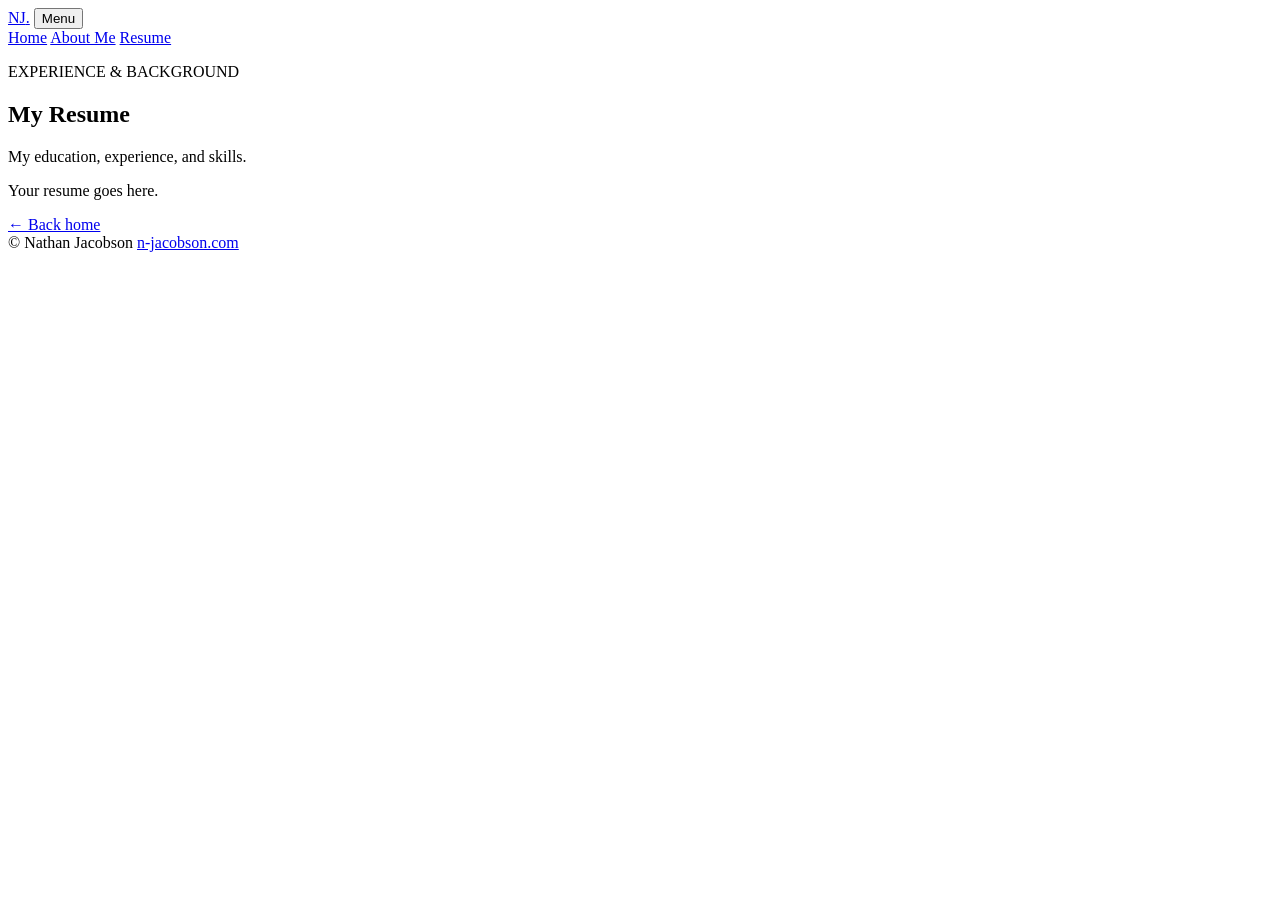
==== site/resume/index.html @ b2323b52 "Add redesigned static personal site" ====
<!doctype html>
<html lang="en">
<head>
  <meta charset="utf-8">
  <meta name="viewport" content="width=device-width, initial-scale=1">
  <meta name="theme-color" content="#0b0d12">
  <title>Resume | Nathan Jacobson</title>
  <link rel="icon" type="image/png" href="/favicon/favicon.png">
  <link rel="stylesheet" href="/assets/css/style.css">
  <script src="/assets/js/main.js" defer></script>
</head>
<body>
  <header class="site-header">
    <a class="brand" href="/">NJ<span>.</span></a>
    <button class="menu-toggle" aria-label="Toggle navigation" aria-expanded="false">Menu</button>
    <nav class="nav">
      <a href="/">Home</a>
      <a href="/about/">About Me</a>
      <a class="active" href="/resume/">Resume</a>
    </nav>
  </header>

  <main class="container page-container">
    <section class="page-heading">
      <p class="eyebrow">EXPERIENCE & BACKGROUND</p>
      <h1>My <span>Resume</span></h1>
      <p>My education, experience, and skills.</p>
    </section>

    <article class="panel prose resume-content">
      <!-- PASTE YOUR RESUME BELOW THIS LINE -->

      <p>Your resume goes here.</p>

      <!-- PASTE YOUR RESUME ABOVE THIS LINE -->
    </article>

    <a class="back-link" href="/">← Back home</a>
  </main>

  <footer class="site-footer">
    <span>© <span data-year></span> Nathan Jacobson</span>
    <a href="https://n-jacobson.com">n-jacobson.com</a>
  </footer>
</body>
</html>
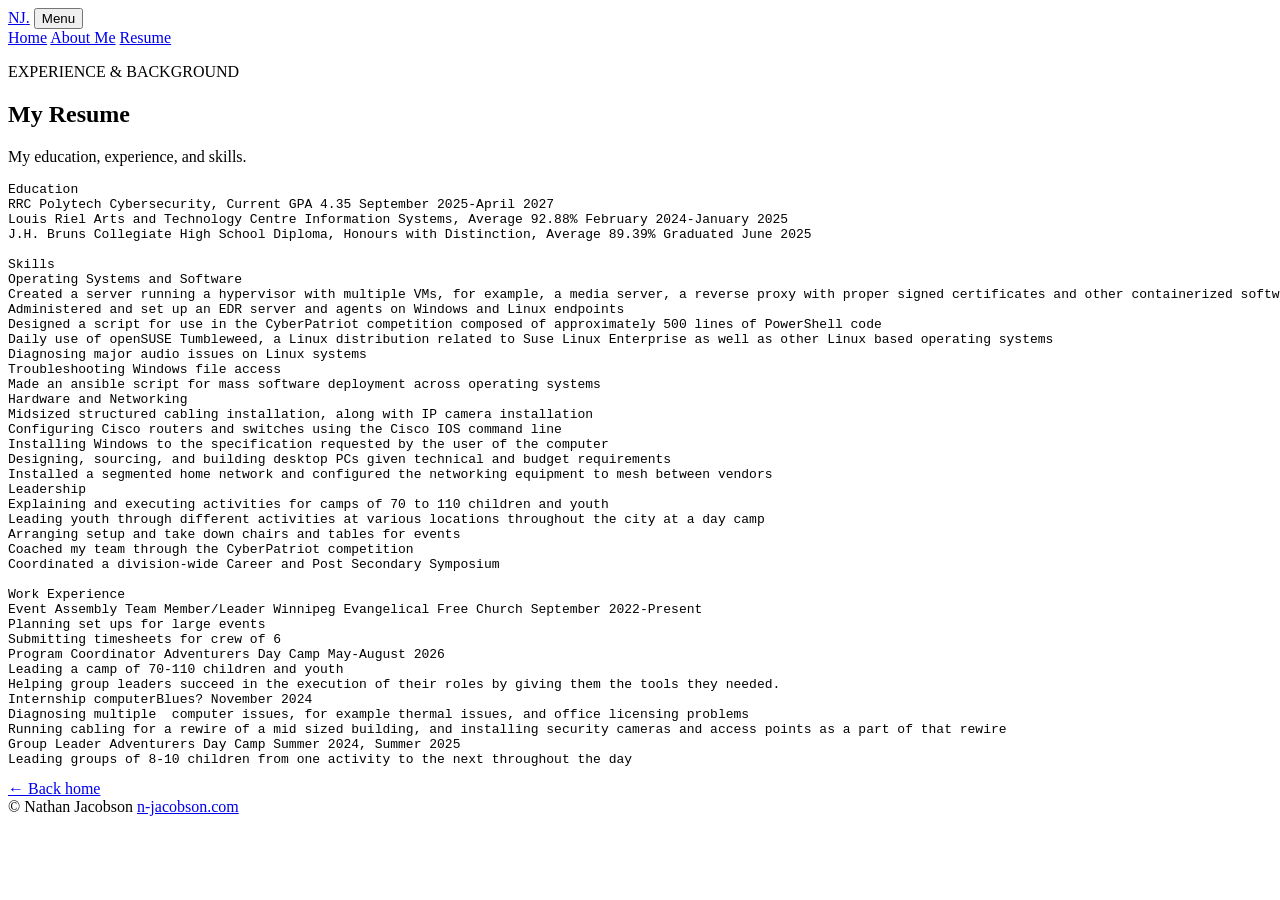
==== commit d31f1798: "Add resume content" ====
--- a/site/resume/index.html
+++ b/site/resume/index.html
@@ -30,7 +30,46 @@
     <article class="panel prose resume-content">
       <!-- PASTE YOUR RESUME BELOW THIS LINE -->
 
-      <p>Your resume goes here.</p>
+      <pre class="resume-text">Education
+RRC Polytech Cybersecurity, Current GPA 4.35 September 2025-April 2027
+Louis Riel Arts and Technology Centre Information Systems, Average 92.88% February 2024-January 2025
+J.H. Bruns Collegiate High School Diploma, Honours with Distinction, Average 89.39% Graduated June 2025
+
+Skills
+Operating Systems and Software
+Created a server running a hypervisor with multiple VMs, for example, a media server, a reverse proxy with proper signed certificates and other containerized software using docker and docker compose
+Administered and set up an EDR server and agents on Windows and Linux endpoints
+Designed a script for use in the CyberPatriot competition composed of approximately 500 lines of PowerShell code
+Daily use of openSUSE Tumbleweed, a Linux distribution related to Suse Linux Enterprise as well as other Linux based operating systems
+Diagnosing major audio issues on Linux systems
+Troubleshooting Windows file access
+Made an ansible script for mass software deployment across operating systems
+Hardware and Networking
+Midsized structured cabling installation, along with IP camera installation
+Configuring Cisco routers and switches using the Cisco IOS command line
+Installing Windows to the specification requested by the user of the computer
+Designing, sourcing, and building desktop PCs given technical and budget requirements
+Installed a segmented home network and configured the networking equipment to mesh between vendors
+Leadership
+Explaining and executing activities for camps of 70 to 110 children and youth
+Leading youth through different activities at various locations throughout the city at a day camp
+Arranging setup and take down chairs and tables for events
+Coached my team through the CyberPatriot competition
+Coordinated a division-wide Career and Post Secondary Symposium
+
+Work Experience
+Event Assembly Team Member/Leader Winnipeg Evangelical Free Church September 2022-Present
+Planning set ups for large events
+Submitting timesheets for crew of 6
+Program Coordinator Adventurers Day Camp May-August 2026
+Leading a camp of 70-110 children and youth 
+Helping group leaders succeed in the execution of their roles by giving them the tools they needed. 
+Internship computerBlues? November 2024
+Diagnosing multiple  computer issues, for example thermal issues, and office licensing problems
+Running cabling for a rewire of a mid sized building, and installing security cameras and access points as a part of that rewire
+Group Leader Adventurers Day Camp Summer 2024, Summer 2025
+Leading groups of 8-10 children from one activity to the next throughout the day
+</pre>
 
       <!-- PASTE YOUR RESUME ABOVE THIS LINE -->
     </article>
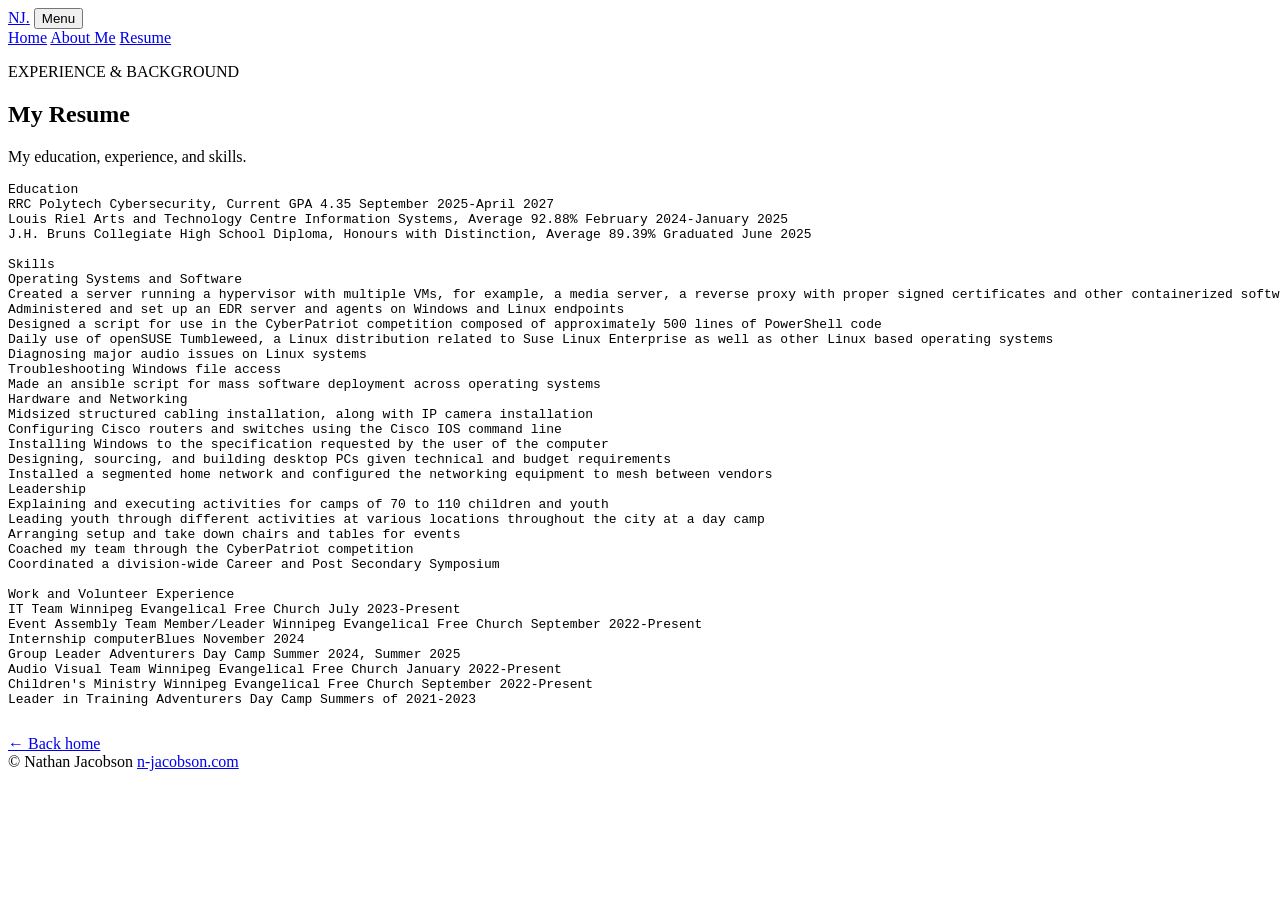
==== commit f4552a49: "Update resume with Volunteer" ====
--- a/site/resume/index.html
+++ b/site/resume/index.html
@@ -57,18 +57,15 @@
 Coached my team through the CyberPatriot competition
 Coordinated a division-wide Career and Post Secondary Symposium
 
-Work Experience
+Work and Volunteer Experience
+IT Team Winnipeg Evangelical Free Church July 2023-Present
 Event Assembly Team Member/Leader Winnipeg Evangelical Free Church September 2022-Present
-Planning set ups for large events
-Submitting timesheets for crew of 6
-Program Coordinator Adventurers Day Camp May-August 2026
-Leading a camp of 70-110 children and youth 
-Helping group leaders succeed in the execution of their roles by giving them the tools they needed. 
-Internship computerBlues? November 2024
-Diagnosing multiple  computer issues, for example thermal issues, and office licensing problems
-Running cabling for a rewire of a mid sized building, and installing security cameras and access points as a part of that rewire
+Internship computerBlues November 2024
 Group Leader Adventurers Day Camp Summer 2024, Summer 2025
-Leading groups of 8-10 children from one activity to the next throughout the day
+Audio Visual Team Winnipeg Evangelical Free Church January 2022-Present
+Children's Ministry Winnipeg Evangelical Free Church September 2022-Present
+Leader in Training Adventurers Day Camp Summers of 2021-2023
+
 </pre>
 
       <!-- PASTE YOUR RESUME ABOVE THIS LINE -->
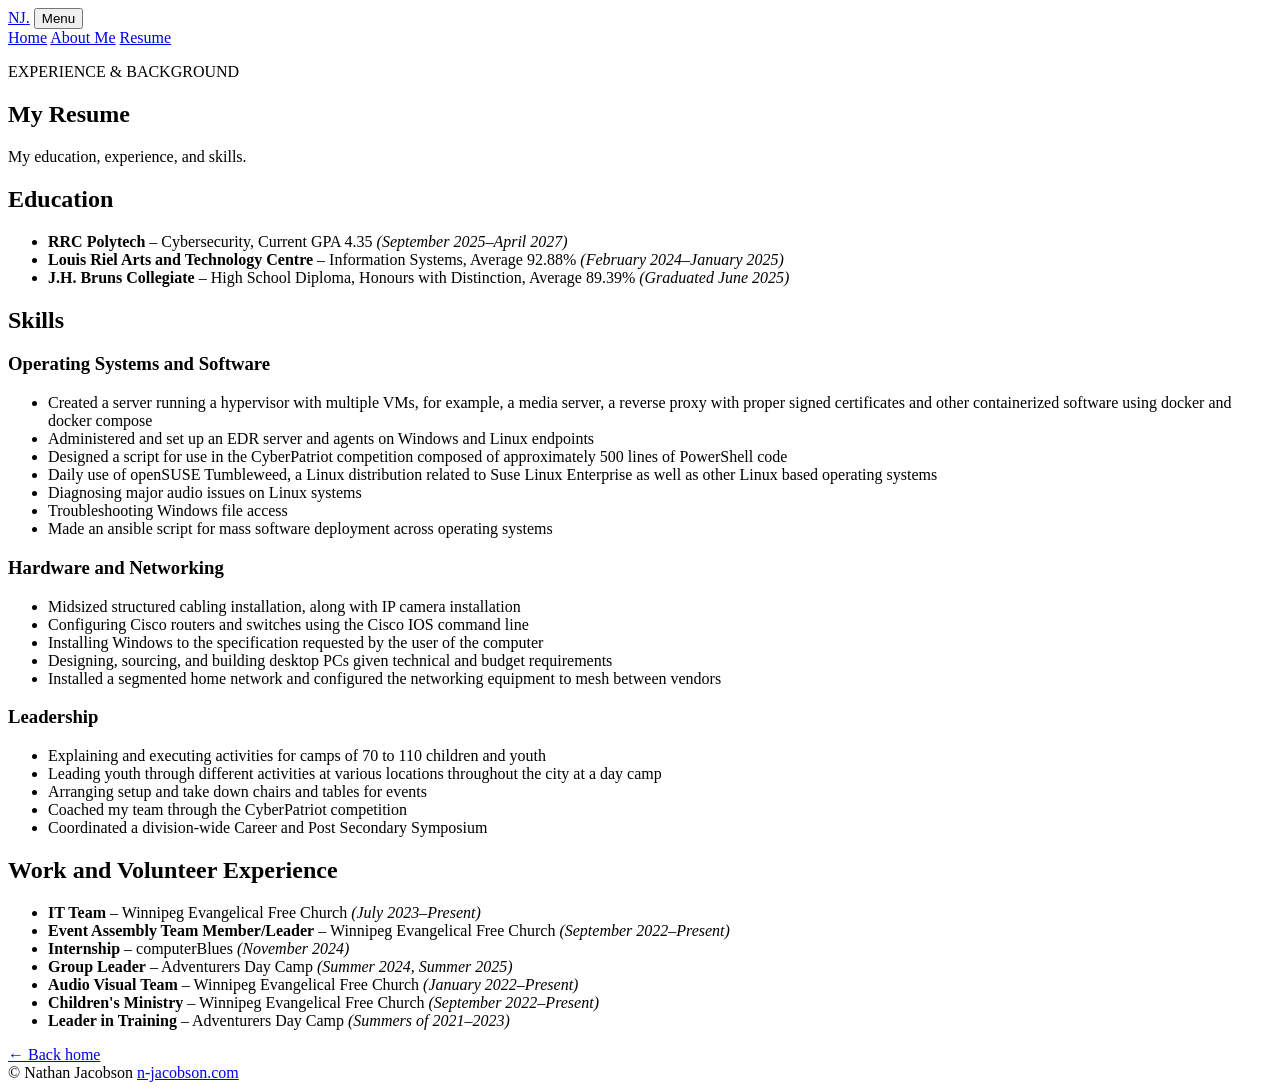
==== commit e14e4e21: "Update resume formatting" ====
--- a/site/resume/index.html
+++ b/site/resume/index.html
@@ -30,43 +30,60 @@
     <article class="panel prose resume-content">
       <!-- PASTE YOUR RESUME BELOW THIS LINE -->
 
-      <pre class="resume-text">Education
-RRC Polytech Cybersecurity, Current GPA 4.35 September 2025-April 2027
-Louis Riel Arts and Technology Centre Information Systems, Average 92.88% February 2024-January 2025
-J.H. Bruns Collegiate High School Diploma, Honours with Distinction, Average 89.39% Graduated June 2025
+      <section class="resume-section">
+        <h2>Education</h2>
+        <ul>
+          <li><strong>RRC Polytech</strong> – Cybersecurity, Current GPA 4.35 <em>(September 2025–April 2027)</em></li>
+          <li><strong>Louis Riel Arts and Technology Centre</strong> – Information Systems, Average 92.88% <em>(February 2024–January 2025)</em></li>
+          <li><strong>J.H. Bruns Collegiate</strong> – High School Diploma, Honours with Distinction, Average 89.39% <em>(Graduated June 2025)</em></li>
+        </ul>
+      </section>
 
-Skills
-Operating Systems and Software
-Created a server running a hypervisor with multiple VMs, for example, a media server, a reverse proxy with proper signed certificates and other containerized software using docker and docker compose
-Administered and set up an EDR server and agents on Windows and Linux endpoints
-Designed a script for use in the CyberPatriot competition composed of approximately 500 lines of PowerShell code
-Daily use of openSUSE Tumbleweed, a Linux distribution related to Suse Linux Enterprise as well as other Linux based operating systems
-Diagnosing major audio issues on Linux systems
-Troubleshooting Windows file access
-Made an ansible script for mass software deployment across operating systems
-Hardware and Networking
-Midsized structured cabling installation, along with IP camera installation
-Configuring Cisco routers and switches using the Cisco IOS command line
-Installing Windows to the specification requested by the user of the computer
-Designing, sourcing, and building desktop PCs given technical and budget requirements
-Installed a segmented home network and configured the networking equipment to mesh between vendors
-Leadership
-Explaining and executing activities for camps of 70 to 110 children and youth
-Leading youth through different activities at various locations throughout the city at a day camp
-Arranging setup and take down chairs and tables for events
-Coached my team through the CyberPatriot competition
-Coordinated a division-wide Career and Post Secondary Symposium
+      <section class="resume-section">
+        <h2>Skills</h2>
+        
+        <h3>Operating Systems and Software</h3>
+        <ul>
+          <li>Created a server running a hypervisor with multiple VMs, for example, a media server, a reverse proxy with proper signed certificates and other containerized software using docker and docker compose</li>
+          <li>Administered and set up an EDR server and agents on Windows and Linux endpoints</li>
+          <li>Designed a script for use in the CyberPatriot competition composed of approximately 500 lines of PowerShell code</li>
+          <li>Daily use of openSUSE Tumbleweed, a Linux distribution related to Suse Linux Enterprise as well as other Linux based operating systems</li>
+          <li>Diagnosing major audio issues on Linux systems</li>
+          <li>Troubleshooting Windows file access</li>
+          <li>Made an ansible script for mass software deployment across operating systems</li>
+        </ul>
 
-Work and Volunteer Experience
-IT Team Winnipeg Evangelical Free Church July 2023-Present
-Event Assembly Team Member/Leader Winnipeg Evangelical Free Church September 2022-Present
-Internship computerBlues November 2024
-Group Leader Adventurers Day Camp Summer 2024, Summer 2025
-Audio Visual Team Winnipeg Evangelical Free Church January 2022-Present
-Children's Ministry Winnipeg Evangelical Free Church September 2022-Present
-Leader in Training Adventurers Day Camp Summers of 2021-2023
+        <h3>Hardware and Networking</h3>
+        <ul>
+          <li>Midsized structured cabling installation, along with IP camera installation</li>
+          <li>Configuring Cisco routers and switches using the Cisco IOS command line</li>
+          <li>Installing Windows to the specification requested by the user of the computer</li>
+          <li>Designing, sourcing, and building desktop PCs given technical and budget requirements</li>
+          <li>Installed a segmented home network and configured the networking equipment to mesh between vendors</li>
+        </ul>
 
-</pre>
+        <h3>Leadership</h3>
+        <ul>
+          <li>Explaining and executing activities for camps of 70 to 110 children and youth</li>
+          <li>Leading youth through different activities at various locations throughout the city at a day camp</li>
+          <li>Arranging setup and take down chairs and tables for events</li>
+          <li>Coached my team through the CyberPatriot competition</li>
+          <li>Coordinated a division-wide Career and Post Secondary Symposium</li>
+        </ul>
+      </section>
+
+      <section class="resume-section">
+        <h2>Work and Volunteer Experience</h2>
+        <ul>
+          <li><strong>IT Team</strong> – Winnipeg Evangelical Free Church <em>(July 2023–Present)</em></li>
+          <li><strong>Event Assembly Team Member/Leader</strong> – Winnipeg Evangelical Free Church <em>(September 2022–Present)</em></li>
+          <li><strong>Internship</strong> – computerBlues <em>(November 2024)</em></li>
+          <li><strong>Group Leader</strong> – Adventurers Day Camp <em>(Summer 2024, Summer 2025)</em></li>
+          <li><strong>Audio Visual Team</strong> – Winnipeg Evangelical Free Church <em>(January 2022–Present)</em></li>
+          <li><strong>Children's Ministry</strong> – Winnipeg Evangelical Free Church <em>(September 2022–Present)</em></li>
+          <li><strong>Leader in Training</strong> – Adventurers Day Camp <em>(Summers of 2021–2023)</em></li>
+        </ul>
+      </section>
 
       <!-- PASTE YOUR RESUME ABOVE THIS LINE -->
     </article>
@@ -79,4 +96,4 @@
     <a href="https://n-jacobson.com">n-jacobson.com</a>
   </footer>
 </body>
-</html>
+</html>
